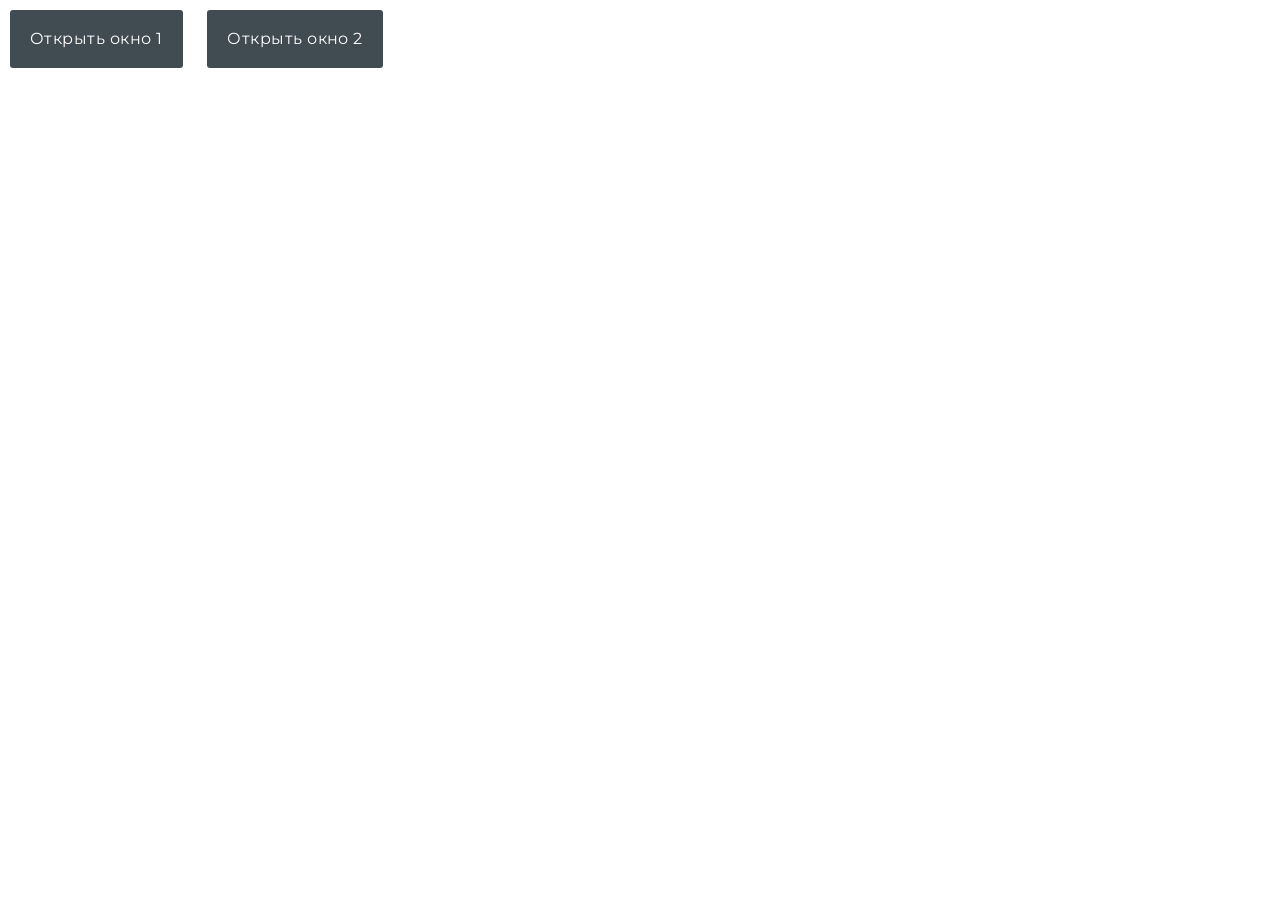
==== index.html @ 60e6e1e2 "+" ====
<!DOCTYPE html>
<html lang="uk">
  <head>
    <meta charset="UTF-8" />
    <meta http-equiv="X-UA-Compatible" content="IE=edge" />
    <meta name="viewport" content="width=device-width, initial-scale=1.0" />
    <title>demo</title>
    <!-- Modern normalize -->
    <link
      rel="stylesheet"
      href="https://cdnjs.cloudflare.com/ajax/libs/modern-normalize/1.1.0/modern-normalize.min.css"
      integrity="sha512-wpPYUAdjBVSE4KJnH1VR1HeZfpl1ub8YT/NKx4PuQ5NmX2tKuGu6U/JRp5y+Y8XG2tV+wKQpNHVUX03MfMFn9Q=="
      crossorigin="anonymous"
      referrerpolicy="no-referrer"
    />
    <!-- Fonts -->
    <link rel="preconnect" href="https://fonts.googleapis.com">
    <link rel="preconnect" href="https://fonts.gstatic.com" crossorigin>
    <link
      href="https://fonts.googleapis.com/css2?family=Montserrat:ital,wght@0,500;0,600;0,700;1,400&family=Seymour+One&display=swap"
      rel="stylesheet">
    <!-- Custom styles -->
    <link rel="stylesheet" href="./css/main.min.css">
  </head>

  <body>
    <main>
      <!--Блок HERO-->
        <section class="hero">
          <div class="container">
<a href="#" class="js-open-modal" data-modal="1">Открыть окно 1</a>
<a href="#" class="js-open-modal" data-modal="2">Открыть окно 2</a>
          </div>
    </main>
    <!-- MODAL-WINDOW -->
<div class="overlay js-overlay-modal"></div>
  <div class="modal" data-modal="1">
<svg class="modal__cross js-modal-close" width="11" height="11">
  <use href="./images/svg/sprites.svg#icon-cross"></use>
</svg>
    <b class="modal__title">Buy now</b>

    <form class="modal-form" name="modal_form" autocomplete="off">
    <div class="modal-form__wrapper">
        <label class="modal-form__label">
          <input class="modal-form__field" type="text" name="user_name" placeholder="Name" autocomplete="name" minlength="3" required>
          </label>

      <label class="modal-form__label">
      <input class="modal-form__field" type="tel" name="user_tel" placeholder="Phone" autocomplete="tel" minlength="3" required>
      </label>
    
        <label class="modal-form__label">
          <textarea class="modal-form__message" name="user_comment" rows="6" placeholder="Comment"></textarea>
          </label>
    </div>
        <button class="modal-form__button" type="submit">Submit</button>
    </form>
    </div>
  <!-- MODAL-WINDOW 2 -->
      <div class="modal" data-modal="2">
<svg class="modal__cross js-modal-close" width="11" height="11">
  <use href="./images/svg/sprites.svg#icon-cross"></use>
</svg>
    <b class="modal__title">Chololate icecream</b>
    <p class="modal__ingredients">Ingredients</p>
    <span class="ice-cream">
      <div class="div"></div>
    </span>
<table class="modal-table">
  <tbody>
  <tr class="modal-table__row">
    <td class="modal-table__data">Milk</td>
    <td class="modal-table__data">100ML</td>
  </tr>
  <tr class="modal-table__row">
    <td class="modal-table__data">Belgian chocolate</td>
    <td class="modal-table__data">20g</td>
  </tr>
  <tr class="modal-table__row">
    <td class="modal-table__data">Cream</td>
    <td class="modal-table__data">150ml</td>
  </tr>
  <tr class="modal-table__row">
    <td class="modal-table__data">Cocoa powder</td>
    <td class="modal-table__data">30g</td>
  </tr>
    <tr class="modal-table__row">
    <td class="modal-table__data">Sugar</td>
    <td class="modal-table__data">40g</td>
  </tr>
  <tr class="modal-table__row">
    <td class="modal-table__data">Vanilla sugar</td>
    <td class="modal-table__data">10g</td>
  </tr>
  </tbody>
</table>
    <form class="modal-form" name="modal_form" autocomplete="off">
    <div class="modal-form__wrapper">
        <label class="modal-form__label">
          <input class="modal-form__field" type="text" name="user_name" placeholder="Name" autocomplete="name" minlength="3" required>
          </label>

      <label class="modal-form__label">
      <input class="modal-form__field" type="tel" name="user_tel" placeholder="Phone" autocomplete="tel" minlength="3" required>
      </label>
    
        <label class="modal-form__label">
          <textarea class="modal-form__message" name="user_comment" rows="6" placeholder="Comment"></textarea>
          </label>
    </div>
        <button class="modal-form__button" type="submit">Submit</button>
    </form>
    </div>
    <!-- SCRIPT -->
    <script src="./js/modal.js"></script>
  </body>
</html>
---- css/main.min.css ----
:root{--primary-text-color: rgba(117, 117, 117, 1);--title-text-color: rgba(33, 33, 33, 1);--accent-color: rgba(33, 150, 243, 1);--primary-white-color: rgba(255, 255, 255, 1);--button-grey-color: rgba(245, 244, 250, 1);--indent: 30px;--items: 3;--animation-function: 250ms cubic-bezier(0.4, 0, 0.2, 1)}.visually-hidden{position:absolute;width:1px;height:1px;margin:-1px;border:0;padding:0;white-space:nowrap;-webkit-clip-path:inset(100%);clip-path:inset(100%);clip:rect(0 0 0 0);overflow:hidden}.social__link{text-decoration:none;display:block;color:currentColor}body{background-color:#fff;color:var(--primary-text-color);font-family:"Montserrat",sans-serif;letter-spacing:.03em}body.modal-open{overflow:hidden}h1,h2,h3,h4,h5,h6,p{margin:0}img{display:block;max-width:100%;height:auto}ul{list-style:none;padding:0;margin:0}.social{display:-webkit-box;display:-ms-flexbox;display:flex;-webkit-box-pack:center;-ms-flex-pack:center;justify-content:center;-webkit-box-align:center;-ms-flex-align:center;align-items:center;gap:10px}.social--footer{margin-bottom:60px}@media screen and (min-width: 1200px){.social--footer{margin-bottom:0}}.social__link{display:-webkit-box;display:-ms-flexbox;display:flex;-webkit-box-pack:center;-ms-flex-pack:center;justify-content:center;-webkit-box-align:center;-ms-flex-align:center;align-items:center;width:44px;height:44px;border-radius:50%;color:#afb1b8;background-color:var(--primary-white-color);-webkit-transition:color var(--animation-function),background-color var(--animation-function);transition:color var(--animation-function),background-color var(--animation-function)}.social__link:hover,.social__link:focus{color:var(--primary-white-color);background-color:var(--accent-color)}.social__link--dark-bg{color:var(--primary-white-color);background-color:rgba(255,255,255,.1)}.social__link--dark-bg:hover,.social__link--dark-bg:focus{background-color:var(--accent-color)}.social__icon{fill:currentColor}.section-title{margin-top:0;margin-bottom:30px;color:var(--title-text-color);font-size:28px;line-height:.8484848485;text-align:center}@media screen and (min-width: 1200px){.section-title{margin-bottom:50px;font-size:36px;line-height:1.1666666667}}.button{display:-webkit-box;display:-ms-flexbox;display:flex;-webkit-box-align:center;-ms-flex-align:center;align-items:center;text-align:center;padding:12px 36px;margin:0 auto;border-radius:10px;border:0;color:#000;background-color:#f8d24e;cursor:pointer;font-family:"Montserrat";font-style:normal;font-weight:600;font-size:14px;line-height:17px}.overlay{opacity:0;visibility:hidden;position:fixed;top:0;left:0;width:100%;height:100%;background-color:rgba(0,0,0,.5);z-index:10;-webkit-transition:.3s all;transition:.3s all}.modal{opacity:0;visibility:hidden;width:280px;padding:20px;position:fixed;top:50%;left:50%;-webkit-transform:translate(-50%, -50%);transform:translate(-50%, -50%);z-index:20;text-align:center;border:2px solid #f8d24e;border-radius:10px;background-color:#fff;-webkit-transition:.3s all;transition:.3s all}@media screen and (min-width: 768px){.modal{width:568px}}@media screen and (max-width: 310px){.modal{width:calc(100% - 30px)}}.modal.active,.overlay.active{opacity:1;visibility:visible}.modal__title{display:block;text-align:center;margin-bottom:20px;color:#131313;font-family:"Seymour One";font-style:normal;font-weight:400;font-size:16px;line-height:1.5}.modal-buy__wrapper{display:-webkit-box;display:-ms-flexbox;display:flex;-webkit-box-orient:vertical;-webkit-box-direction:normal;-ms-flex-direction:column;flex-direction:column;border:2px solid #96af8c;-webkit-filter:drop-shadow(0px 5.26027px 19.726px rgba(212, 20, 67, 0.1));filter:drop-shadow(0px 5.26027px 19.726px rgba(212, 20, 67, 0.1));border-radius:15px}.modal-buy__text{padding:20px 16px;text-align:center;font-family:"Montserrat";font-style:normal;font-weight:700;font-size:16px;line-height:1.25;letter-spacing:.04em;color:#131313;text-transform:uppercase}.modal-form__wrapper{display:-webkit-box;display:-ms-flexbox;display:flex;-webkit-box-orient:vertical;-webkit-box-direction:normal;-ms-flex-direction:column;flex-direction:column;-webkit-box-pack:center;-ms-flex-pack:center;justify-content:center;gap:16px;margin-bottom:32px}.modal-form__field,.modal-form__message{width:100%;height:42px;padding:11px 16px;outline:unset;color:#131313;background:rgba(248,210,78,.1);border:1px solid #84a178;border-radius:10px;font-size:12px;line-height:1.4166666667}.modal-form__field::-webkit-input-placeholder, .modal-form__message::-webkit-input-placeholder{color:#131313}.modal-form__field::-moz-placeholder, .modal-form__message::-moz-placeholder{color:#131313}.modal-form__field:-ms-input-placeholder, .modal-form__message:-ms-input-placeholder{color:#131313}.modal-form__field::-ms-input-placeholder, .modal-form__message::-ms-input-placeholder{color:#131313}.modal-form__field::placeholder,.modal-form__message::placeholder{color:#131313}.modal-form__field{-webkit-transition:outline-color var(--animation-function),-webkit-box-shadow var(--animation-function);transition:outline-color var(--animation-function),-webkit-box-shadow var(--animation-function);transition:outline-color var(--animation-function),box-shadow var(--animation-function);transition:outline-color var(--animation-function),box-shadow var(--animation-function),-webkit-box-shadow var(--animation-function)}.modal-form__field:not(:-moz-placeholder-shown):valid:required{outline-color:rgba(0,255,0,.5);box-shadow:0 0 0 5px rgba(0,255,0,.3)}.modal-form__field:not(:-ms-input-placeholder):valid:required{outline-color:rgba(0,255,0,.5);box-shadow:0 0 0 5px rgba(0,255,0,.3)}.modal-form__field:not(:placeholder-shown):valid:required{outline-color:rgba(0,255,0,.5);-webkit-box-shadow:0 0 0 5px rgba(0,255,0,.3);box-shadow:0 0 0 5px rgba(0,255,0,.3)}.modal-form__field:not(:-moz-placeholder-shown):invalid:required{outline-color:rgba(255,0,0,.5);box-shadow:0 0 0 5px rgba(255,0,0,.3)}.modal-form__field:not(:-ms-input-placeholder):invalid:required{outline-color:rgba(255,0,0,.5);box-shadow:0 0 0 5px rgba(255,0,0,.3)}.modal-form__field:not(:placeholder-shown):invalid:required{outline-color:rgba(255,0,0,.5);-webkit-box-shadow:0 0 0 5px rgba(255,0,0,.3);box-shadow:0 0 0 5px rgba(255,0,0,.3)}.modal-form__message{height:84px;resize:none}.modal-form__button{margin:0 auto;padding:12px 34px;width:121px;height:42px;text-align:center;cursor:pointer;outline:unset;color:#131313;background-color:#f8d24e;border:none;border-radius:10px;font-weight:600;font-size:12px;line-height:1.25;-webkit-transition:background-color var(--animation-function);transition:background-color var(--animation-function)}.modal-form__button:hover,.modal-form__button:focus{background-color:#0a8817}.modal-form__button:focus{color:#fff}.modal__cross{position:absolute;top:16px;right:16px;fill:#131313;cursor:pointer}.modal__cross:hover,.modal__cross:focus{fill:#f8d24e}.modal-table{width:100%;margin-bottom:40px}.modal-table__row{display:-webkit-box;display:-ms-flexbox;display:flex;-webkit-box-pack:justify;-ms-flex-pack:justify;justify-content:space-between;font-family:"Montserrat";font-style:normal;font-weight:400;font-size:14px;line-height:176%;letter-spacing:.04em}.modal-table__row:not(:last-child){padding-bottom:11px}.modal__ingredients{margin-bottom:24px;color:#131313;font-family:"Montserrat";font-style:normal;font-weight:500;font-size:20px;line-height:28px}a{padding:20px;display:inline-block;text-decoration:none;background-color:#414b52;margin:10px;color:#fff;border-radius:3px}.div{width:132px;height:132px;background-color:#84a178}.ice-cream{display:block;width:132px;height:132px;margin:0 auto;background-color:#9cbe8f;border-radius:50%;background-size:contain;background-repeat:no-repeat;background-image:url(../images/modal-icecream/ice_small@1x.png)}/*# sourceMappingURL=main.min.css.map */
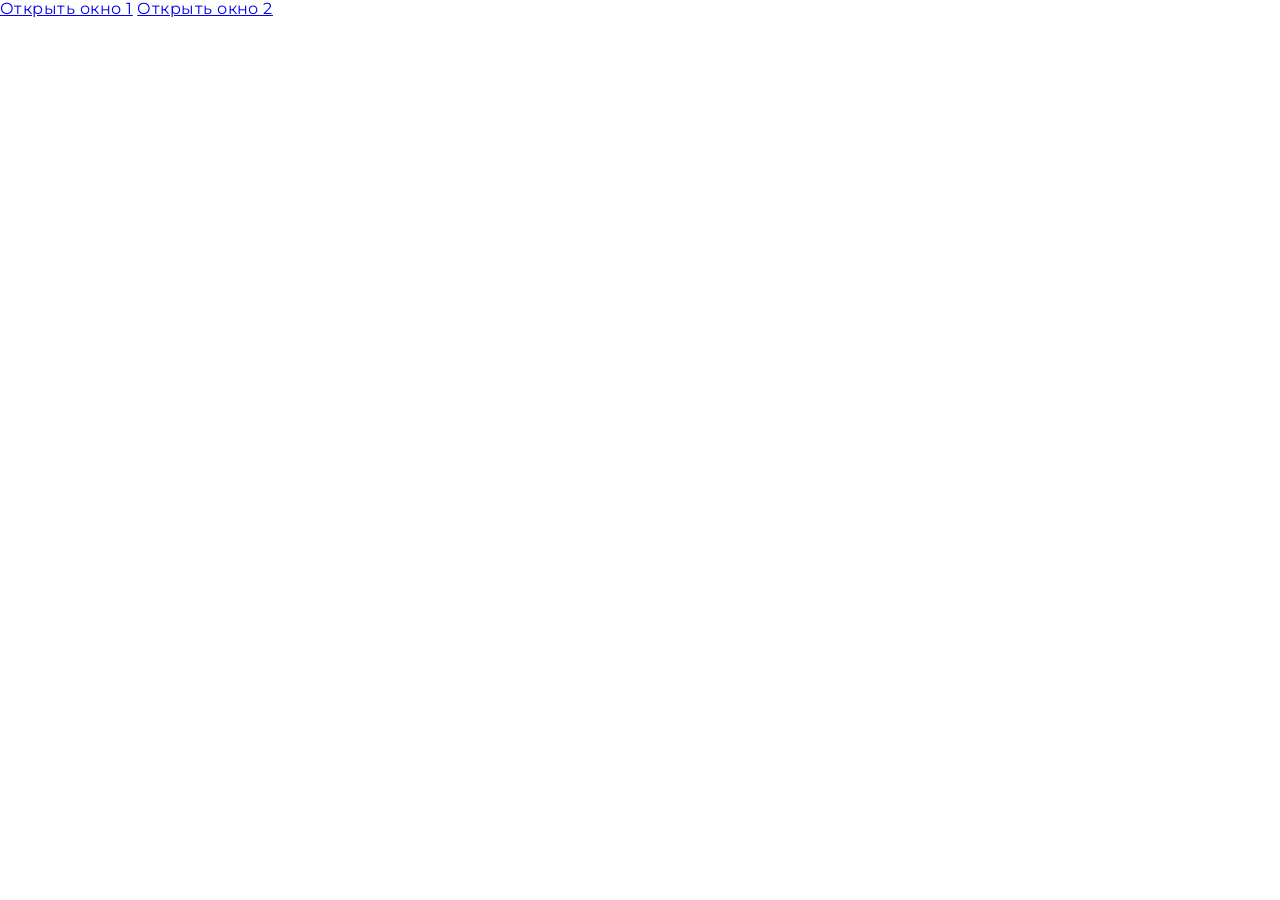
==== commit 8e834cd3: "=" ====
--- a/index.html
+++ b/index.html
@@ -41,6 +41,29 @@
     <b class="modal__title">Buy now</b>
 
     <form class="modal-form" name="modal_form" autocomplete="off">
+        <ul class="modal__list">
+          <li class="modal__item">
+            <input class="modal__checkbox" type="checkbox" id="div-box1">
+            <label class="modal__label" for="div-box1">
+              <span class="modal__text">ice-cream</span>
+            <span class="modal__img"></span>
+            </label>
+          </li>
+          <li class="modal__item">
+    <input class="modal__checkbox" type="checkbox" id="div-box2">
+      <label class="modal__label modal__label--second" for="div-box2">
+              <span class="modal__text">ice-coffee</span>
+            <span class="modal__img modal__img--second"></span>
+            </label>
+          </li>
+          <li class="modal__item">
+    <input class="modal__checkbox" type="checkbox" id="div-box3">
+      <label class="modal__label modal__label--third" for="div-box3">
+              <span class="modal__text">milkshakes</span>
+            <span class="modal__img modal__img--third" ></span>
+            </label>
+          </li>
+        </ul>
     <div class="modal-form__wrapper">
         <label class="modal-form__label">
           <input class="modal-form__field" type="text" name="user_name" placeholder="Name" autocomplete="name" minlength="3" required>
@@ -58,15 +81,33 @@
     </form>
     </div>
   <!-- MODAL-WINDOW 2 -->
-      <div class="modal" data-modal="2">
+      <div class="modal modal--icecream" data-modal="2">
 <svg class="modal__cross js-modal-close" width="11" height="11">
   <use href="./images/svg/sprites.svg#icon-cross"></use>
 </svg>
     <b class="modal__title">Chololate icecream</b>
     <p class="modal__ingredients">Ingredients</p>
-    <span class="ice-cream">
-      <div class="div"></div>
-    </span>
+    <span class="modal__img-ice"></span>
+
+    <div class="modal-grams__block">
+    <div class="modal-grams__wrap">
+      <span class="modal-grams__text">kcal</span>
+      <div class="modal-grams__inner">320</div>
+    </div>
+    <div class="modal-grams__wrap">
+      <span class="modal-grams__text">Prote...</span>
+      <div class="modal-grams__inner">4g</div>
+    </div>
+    <div class="modal-grams__wrap">
+      <span class="modal-grams__text">Fats</span>
+      <div class="modal-grams__inner">8,2g</div>
+    </div>
+    <div class="modal-grams__wrap">
+      <span class="modal-grams__text">Carbs</span>
+      <div class="modal-grams__inner">40,4g</div>
+    </div>
+    </div>
+
 <table class="modal-table">
   <tbody>
   <tr class="modal-table__row">
--- a/css/main.min.css
+++ b/css/main.min.css
@@ -1 +1 @@
-:root{--primary-text-color: rgba(117, 117, 117, 1);--title-text-color: rgba(33, 33, 33, 1);--accent-color: rgba(33, 150, 243, 1);--primary-white-color: rgba(255, 255, 255, 1);--button-grey-color: rgba(245, 244, 250, 1);--indent: 30px;--items: 3;--animation-function: 250ms cubic-bezier(0.4, 0, 0.2, 1)}.visually-hidden{position:absolute;width:1px;height:1px;margin:-1px;border:0;padding:0;white-space:nowrap;-webkit-clip-path:inset(100%);clip-path:inset(100%);clip:rect(0 0 0 0);overflow:hidden}.social__link{text-decoration:none;display:block;color:currentColor}body{background-color:#fff;color:var(--primary-text-color);font-family:"Montserrat",sans-serif;letter-spacing:.03em}body.modal-open{overflow:hidden}h1,h2,h3,h4,h5,h6,p{margin:0}img{display:block;max-width:100%;height:auto}ul{list-style:none;padding:0;margin:0}.social{display:-webkit-box;display:-ms-flexbox;display:flex;-webkit-box-pack:center;-ms-flex-pack:center;justify-content:center;-webkit-box-align:center;-ms-flex-align:center;align-items:center;gap:10px}.social--footer{margin-bottom:60px}@media screen and (min-width: 1200px){.social--footer{margin-bottom:0}}.social__link{display:-webkit-box;display:-ms-flexbox;display:flex;-webkit-box-pack:center;-ms-flex-pack:center;justify-content:center;-webkit-box-align:center;-ms-flex-align:center;align-items:center;width:44px;height:44px;border-radius:50%;color:#afb1b8;background-color:var(--primary-white-color);-webkit-transition:color var(--animation-function),background-color var(--animation-function);transition:color var(--animation-function),background-color var(--animation-function)}.social__link:hover,.social__link:focus{color:var(--primary-white-color);background-color:var(--accent-color)}.social__link--dark-bg{color:var(--primary-white-color);background-color:rgba(255,255,255,.1)}.social__link--dark-bg:hover,.social__link--dark-bg:focus{background-color:var(--accent-color)}.social__icon{fill:currentColor}.section-title{margin-top:0;margin-bottom:30px;color:var(--title-text-color);font-size:28px;line-height:.8484848485;text-align:center}@media screen and (min-width: 1200px){.section-title{margin-bottom:50px;font-size:36px;line-height:1.1666666667}}.button{display:-webkit-box;display:-ms-flexbox;display:flex;-webkit-box-align:center;-ms-flex-align:center;align-items:center;text-align:center;padding:12px 36px;margin:0 auto;border-radius:10px;border:0;color:#000;background-color:#f8d24e;cursor:pointer;font-family:"Montserrat";font-style:normal;font-weight:600;font-size:14px;line-height:17px}.overlay{opacity:0;visibility:hidden;position:fixed;top:0;left:0;width:100%;height:100%;background-color:rgba(0,0,0,.5);z-index:10;-webkit-transition:.3s all;transition:.3s all}.modal{opacity:0;visibility:hidden;width:280px;padding:20px;position:fixed;top:50%;left:50%;-webkit-transform:translate(-50%, -50%);transform:translate(-50%, -50%);z-index:20;text-align:center;border:2px solid #f8d24e;border-radius:10px;background-color:#fff;-webkit-transition:.3s all;transition:.3s all}@media screen and (min-width: 768px){.modal{width:568px}}@media screen and (max-width: 310px){.modal{width:calc(100% - 30px)}}.modal.active,.overlay.active{opacity:1;visibility:visible}.modal__title{display:block;text-align:center;margin-bottom:20px;color:#131313;font-family:"Seymour One";font-style:normal;font-weight:400;font-size:16px;line-height:1.5}.modal-buy__wrapper{display:-webkit-box;display:-ms-flexbox;display:flex;-webkit-box-orient:vertical;-webkit-box-direction:normal;-ms-flex-direction:column;flex-direction:column;border:2px solid #96af8c;-webkit-filter:drop-shadow(0px 5.26027px 19.726px rgba(212, 20, 67, 0.1));filter:drop-shadow(0px 5.26027px 19.726px rgba(212, 20, 67, 0.1));border-radius:15px}.modal-buy__text{padding:20px 16px;text-align:center;font-family:"Montserrat";font-style:normal;font-weight:700;font-size:16px;line-height:1.25;letter-spacing:.04em;color:#131313;text-transform:uppercase}.modal-form__wrapper{display:-webkit-box;display:-ms-flexbox;display:flex;-webkit-box-orient:vertical;-webkit-box-direction:normal;-ms-flex-direction:column;flex-direction:column;-webkit-box-pack:center;-ms-flex-pack:center;justify-content:center;gap:16px;margin-bottom:32px}.modal-form__field,.modal-form__message{width:100%;height:42px;padding:11px 16px;outline:unset;color:#131313;background:rgba(248,210,78,.1);border:1px solid #84a178;border-radius:10px;font-size:12px;line-height:1.4166666667}.modal-form__field::-webkit-input-placeholder, .modal-form__message::-webkit-input-placeholder{color:#131313}.modal-form__field::-moz-placeholder, .modal-form__message::-moz-placeholder{color:#131313}.modal-form__field:-ms-input-placeholder, .modal-form__message:-ms-input-placeholder{color:#131313}.modal-form__field::-ms-input-placeholder, .modal-form__message::-ms-input-placeholder{color:#131313}.modal-form__field::placeholder,.modal-form__message::placeholder{color:#131313}.modal-form__field{-webkit-transition:outline-color var(--animation-function),-webkit-box-shadow var(--animation-function);transition:outline-color var(--animation-function),-webkit-box-shadow var(--animation-function);transition:outline-color var(--animation-function),box-shadow var(--animation-function);transition:outline-color var(--animation-function),box-shadow var(--animation-function),-webkit-box-shadow var(--animation-function)}.modal-form__field:not(:-moz-placeholder-shown):valid:required{outline-color:rgba(0,255,0,.5);box-shadow:0 0 0 5px rgba(0,255,0,.3)}.modal-form__field:not(:-ms-input-placeholder):valid:required{outline-color:rgba(0,255,0,.5);box-shadow:0 0 0 5px rgba(0,255,0,.3)}.modal-form__field:not(:placeholder-shown):valid:required{outline-color:rgba(0,255,0,.5);-webkit-box-shadow:0 0 0 5px rgba(0,255,0,.3);box-shadow:0 0 0 5px rgba(0,255,0,.3)}.modal-form__field:not(:-moz-placeholder-shown):invalid:required{outline-color:rgba(255,0,0,.5);box-shadow:0 0 0 5px rgba(255,0,0,.3)}.modal-form__field:not(:-ms-input-placeholder):invalid:required{outline-color:rgba(255,0,0,.5);box-shadow:0 0 0 5px rgba(255,0,0,.3)}.modal-form__field:not(:placeholder-shown):invalid:required{outline-color:rgba(255,0,0,.5);-webkit-box-shadow:0 0 0 5px rgba(255,0,0,.3);box-shadow:0 0 0 5px rgba(255,0,0,.3)}.modal-form__message{height:84px;resize:none}.modal-form__button{margin:0 auto;padding:12px 34px;width:121px;height:42px;text-align:center;cursor:pointer;outline:unset;color:#131313;background-color:#f8d24e;border:none;border-radius:10px;font-weight:600;font-size:12px;line-height:1.25;-webkit-transition:background-color var(--animation-function);transition:background-color var(--animation-function)}.modal-form__button:hover,.modal-form__button:focus{background-color:#0a8817}.modal-form__button:focus{color:#fff}.modal__cross{position:absolute;top:16px;right:16px;fill:#131313;cursor:pointer}.modal__cross:hover,.modal__cross:focus{fill:#f8d24e}.modal-table{width:100%;margin-bottom:40px}.modal-table__row{display:-webkit-box;display:-ms-flexbox;display:flex;-webkit-box-pack:justify;-ms-flex-pack:justify;justify-content:space-between;font-family:"Montserrat";font-style:normal;font-weight:400;font-size:14px;line-height:176%;letter-spacing:.04em}.modal-table__row:not(:last-child){padding-bottom:11px}.modal__ingredients{margin-bottom:24px;color:#131313;font-family:"Montserrat";font-style:normal;font-weight:500;font-size:20px;line-height:28px}a{padding:20px;display:inline-block;text-decoration:none;background-color:#414b52;margin:10px;color:#fff;border-radius:3px}.div{width:132px;height:132px;background-color:#84a178}.ice-cream{display:block;width:132px;height:132px;margin:0 auto;background-color:#9cbe8f;border-radius:50%;background-size:contain;background-repeat:no-repeat;background-image:url(../images/modal-icecream/ice_small@1x.png)}/*# sourceMappingURL=main.min.css.map */+:root{--primary-text-color: rgba(117, 117, 117, 1);--title-text-color: rgba(33, 33, 33, 1);--accent-color: rgba(33, 150, 243, 1);--primary-white-color: rgba(255, 255, 255, 1);--button-grey-color: rgba(245, 244, 250, 1);--indent: 30px;--items: 3;--animation-function: 250ms cubic-bezier(0.4, 0, 0.2, 1)}.visually-hidden{position:absolute;width:1px;height:1px;margin:-1px;border:0;padding:0;white-space:nowrap;-webkit-clip-path:inset(100%);clip-path:inset(100%);clip:rect(0 0 0 0);overflow:hidden}.social__link{text-decoration:none;display:block;color:currentColor}body{background-color:#fff;color:var(--primary-text-color);font-family:"Montserrat",sans-serif;letter-spacing:.03em}body.modal-open{overflow:hidden}h1,h2,h3,h4,h5,h6,p{margin:0}img{display:block;max-width:100%;height:auto}ul{list-style:none;padding:0;margin:0}.social{display:-webkit-box;display:-ms-flexbox;display:flex;-webkit-box-pack:center;-ms-flex-pack:center;justify-content:center;-webkit-box-align:center;-ms-flex-align:center;align-items:center;gap:10px}.social--footer{margin-bottom:60px}@media screen and (min-width: 1200px){.social--footer{margin-bottom:0}}.social__link{display:-webkit-box;display:-ms-flexbox;display:flex;-webkit-box-pack:center;-ms-flex-pack:center;justify-content:center;-webkit-box-align:center;-ms-flex-align:center;align-items:center;width:44px;height:44px;border-radius:50%;color:#afb1b8;background-color:var(--primary-white-color);-webkit-transition:color var(--animation-function),background-color var(--animation-function);transition:color var(--animation-function),background-color var(--animation-function)}.social__link:hover,.social__link:focus{color:var(--primary-white-color);background-color:var(--accent-color)}.social__link--dark-bg{color:var(--primary-white-color);background-color:rgba(255,255,255,.1)}.social__link--dark-bg:hover,.social__link--dark-bg:focus{background-color:var(--accent-color)}.social__icon{fill:currentColor}.section-title{margin-top:0;margin-bottom:30px;color:var(--title-text-color);font-size:28px;line-height:.8484848485;text-align:center}@media screen and (min-width: 1200px){.section-title{margin-bottom:50px;font-size:36px;line-height:1.1666666667}}.button{display:-webkit-box;display:-ms-flexbox;display:flex;-webkit-box-align:center;-ms-flex-align:center;align-items:center;text-align:center;padding:12px 36px;margin:0 auto;border-radius:10px;border:0;color:#000;background-color:#f8d24e;cursor:pointer;font-family:"Montserrat";font-style:normal;font-weight:600;font-size:14px;line-height:17px}.overlay{opacity:0;visibility:hidden;position:fixed;top:0;left:0;width:100%;height:100%;background-color:rgba(0,0,0,.5);z-index:10;-webkit-transition:.3s all;transition:.3s all}.modal{position:fixed;top:50%;left:50%;opacity:0;visibility:hidden;width:280px;padding:20px;-webkit-transform:translate(-50%, -50%);transform:translate(-50%, -50%);z-index:20;text-align:center;border:2px solid #f8d24e;border-radius:10px;background-color:#fff;overflow-y:scroll;-webkit-transition:.3s all;transition:.3s all}.modal--icecream{height:100%}@media screen and (min-width: 768px){.modal{width:568px}}@media screen and (max-width: 310px){.modal{width:calc(100% - 30px)}}.modal.active,.overlay.active{opacity:1;visibility:visible}.modal__cross{position:absolute;top:16px;right:16px;fill:#131313;cursor:pointer;-webkit-transition:fill var(--animation-function);transition:fill var(--animation-function)}.modal__cross:hover,.modal__cross:focus{fill:#f8d24e}.modal__title{display:block;text-align:center;margin:auto;margin-bottom:20px;width:142px;color:#131313;font-family:"Seymour One";font-style:normal;font-weight:400;font-size:16px;line-height:1.5}@media screen and (min-width: 768px){.modal__title{width:100%}}.modal-form__wrapper{display:-webkit-box;display:-ms-flexbox;display:flex;-webkit-box-orient:vertical;-webkit-box-direction:normal;-ms-flex-direction:column;flex-direction:column;-webkit-box-pack:center;-ms-flex-pack:center;justify-content:center;gap:16px;margin-bottom:32px}.modal-form__field,.modal-form__message{width:100%;height:42px;padding:11px 16px;outline:unset;color:#131313;background:rgba(248,210,78,.1);border:1px solid #84a178;border-radius:10px;font-size:12px;line-height:1.4166666667}.modal-form__field::-webkit-input-placeholder, .modal-form__message::-webkit-input-placeholder{color:#131313}.modal-form__field::-moz-placeholder, .modal-form__message::-moz-placeholder{color:#131313}.modal-form__field:-ms-input-placeholder, .modal-form__message:-ms-input-placeholder{color:#131313}.modal-form__field::-ms-input-placeholder, .modal-form__message::-ms-input-placeholder{color:#131313}.modal-form__field::placeholder,.modal-form__message::placeholder{color:#131313}@media screen and (min-width: 568px){.modal-form__field,.modal-form__message{max-width:368px}}.modal-form__field{-webkit-transition:outline-color var(--animation-function),-webkit-box-shadow var(--animation-function);transition:outline-color var(--animation-function),-webkit-box-shadow var(--animation-function);transition:outline-color var(--animation-function),box-shadow var(--animation-function);transition:outline-color var(--animation-function),box-shadow var(--animation-function),-webkit-box-shadow var(--animation-function)}.modal-form__field:not(:-moz-placeholder-shown):valid:required{outline-color:rgba(0,255,0,.5);box-shadow:0 0 0 5px rgba(0,255,0,.3)}.modal-form__field:not(:-ms-input-placeholder):valid:required{outline-color:rgba(0,255,0,.5);box-shadow:0 0 0 5px rgba(0,255,0,.3)}.modal-form__field:not(:placeholder-shown):valid:required{outline-color:rgba(0,255,0,.5);-webkit-box-shadow:0 0 0 5px rgba(0,255,0,.3);box-shadow:0 0 0 5px rgba(0,255,0,.3)}.modal-form__field:not(:-moz-placeholder-shown):invalid:required{outline-color:rgba(255,0,0,.5);box-shadow:0 0 0 5px rgba(255,0,0,.3)}.modal-form__field:not(:-ms-input-placeholder):invalid:required{outline-color:rgba(255,0,0,.5);box-shadow:0 0 0 5px rgba(255,0,0,.3)}.modal-form__field:not(:placeholder-shown):invalid:required{outline-color:rgba(255,0,0,.5);-webkit-box-shadow:0 0 0 5px rgba(255,0,0,.3);box-shadow:0 0 0 5px rgba(255,0,0,.3)}.modal-form__message{height:84px;resize:none}.modal-form__button{margin:0 auto;padding:12px 34px;width:121px;height:42px;text-align:center;cursor:pointer;outline:unset;color:#131313;background-color:#f8d24e;border:none;border-radius:10px;font-weight:600;font-size:12px;line-height:1.25;-webkit-transition:background-color var(--animation-function);transition:background-color var(--animation-function)}.modal-form__button:hover,.modal-form__button:focus{background-color:#0a8817}.modal-form__button:focus{color:#fff}.modal__list{display:-webkit-box;display:-ms-flexbox;display:flex;-ms-flex-wrap:wrap;flex-wrap:wrap;gap:82px;margin-bottom:31px;-webkit-box-pack:center;-ms-flex-pack:center;justify-content:center}@media screen and (min-width: 768px){.modal__list{gap:32px}}.modal__item{margin-top:64px}.modal__checkbox{display:none}.modal__checkbox:checked+.modal__label,.modal__checkbox:focus+.modal__label{-webkit-transition:background-color var(--animation-function);transition:background-color var(--animation-function);background-color:#aec6a5}.modal__checkbox:checked+.modal__label--second,.modal__checkbox:focus+.modal__label--second{background-color:#f8d24e}.modal__checkbox:checked+.modal__label--third,.modal__checkbox:focus+.modal__label--third{background-color:#d6936d}.modal__label{position:relative;display:-webkit-box;display:-ms-flexbox;display:flex;-webkit-box-orient:vertical;-webkit-box-direction:reverse;-ms-flex-direction:column-reverse;flex-direction:column-reverse;width:132px;height:136px;border:2px solid #96af8c;-webkit-filter:drop-shadow(0px 5.26027px 19.726px rgba(212, 20, 67, 0.1));filter:drop-shadow(0px 5.26027px 19.726px rgba(212, 20, 67, 0.1));border-radius:15px}.modal__label--second{border:2px solid #efd478}.modal__label--third{border:2px solid #d6936d}.modal__text{margin-bottom:20px;text-align:center;color:#131313;font-weight:700;font-size:16px;line-height:1.25;letter-spacing:.04em;text-transform:uppercase}.modal__img{position:absolute;top:-50%;left:-1%;display:block;width:132px;height:132px;background-image:url(../images/modal-buy/1_small@1x.png)}.modal__img::before{content:"";position:absolute;z-index:-1;bottom:-10px;left:0;height:100%;width:100%;border-radius:50%;background:rgba(156,190,143,.7);-webkit-box-shadow:0px 5.26027px 19.726px rgba(10,136,23,.25);box-shadow:0px 5.26027px 19.726px rgba(10,136,23,.25)}.modal__img--second{background-image:url(../images/modal-buy/2_small@1x.png)}.modal__img--second::before{background:rgba(248,210,78,.7);-webkit-box-shadow:0px 5.26027px 19.726px rgba(153,114,23,.25);box-shadow:0px 5.26027px 19.726px rgba(153,114,23,.25)}.modal__img--third{background-image:url(../images/modal-buy/3_small@1x.png)}.modal__img--third::before{background:rgba(213,117,63,.7);-webkit-box-shadow:0px 5.26027px 19.726px rgba(0,0,0,.25);box-shadow:0px 5.26027px 19.726px rgba(0,0,0,.25)}.modal__ingredients{margin-bottom:24px;color:#131313;font-family:"Montserrat";font-style:normal;font-weight:500;font-size:20px;line-height:28px}.modal__img-ice{position:relative;display:block;width:132px;height:132px;margin:0 auto;margin-bottom:30px;background-color:#9cbe8f;border-radius:50%;background-size:contain;background-repeat:no-repeat;-webkit-box-shadow:0px 5.26027px 19.726px rgba(10,136,23,.25);box-shadow:0px 5.26027px 19.726px rgba(10,136,23,.25);background-image:url(../images/modal-icecream/ice_small@1x.png)}.modal__img-ice::before{content:"";position:absolute;z-index:-1;bottom:-10px;left:0;height:100%;width:100%;border-radius:50%;background:#9cbe8f;-webkit-box-shadow:0px 5.26027px 19.726px rgba(10,136,23,.25);box-shadow:0px 5.26027px 19.726px rgba(10,136,23,.25)}.modal-grams__block{display:-webkit-box;display:-ms-flexbox;display:flex;gap:9px;margin-bottom:40px;-webkit-box-pack:center;-ms-flex-pack:center;justify-content:center}.modal-grams__wrap{position:relative;display:-webkit-box;display:-ms-flexbox;display:flex;-webkit-box-orient:vertical;-webkit-box-direction:reverse;-ms-flex-direction:column-reverse;flex-direction:column-reverse;-webkit-box-pack:end;-ms-flex-pack:end;justify-content:end;min-width:53px;height:72px;border:2px solid #9cbe8f;border-radius:40px;font-family:"Montserrat";font-style:normal;font-weight:400;font-size:10px;line-height:1.2}.modal-grams__text{margin-bottom:8px;color:#131313;font-size:10px;line-height:1.2}.modal-grams__inner{position:absolute;top:0;left:0;-webkit-transform:translate(7%, -1%);transform:translate(7%, -1%);display:-webkit-box;display:-ms-flexbox;display:flex;-webkit-box-pack:center;-ms-flex-pack:center;justify-content:center;-webkit-box-align:center;-ms-flex-align:center;align-items:center;width:43px;height:43px;color:#131313;background:#9cbe8f;border:2px solid #9cbe8f;border-radius:50%;-webkit-box-shadow:0px 6px 20px rgba(10,136,23,.25);box-shadow:0px 6px 20px rgba(10,136,23,.25);font-family:"Montserrat";font-style:normal;font-weight:500;font-size:10px;line-height:2.8}.modal-table{width:100%;margin-bottom:40px}@media screen and (min-width: 568px){.modal-table{max-width:488px;margin-left:auto;margin-right:auto}}.modal-table__row{display:-webkit-box;display:-ms-flexbox;display:flex;-webkit-box-pack:justify;-ms-flex-pack:justify;justify-content:space-between;font-family:"Montserrat";font-style:normal;font-weight:400;font-size:14px;line-height:176%;letter-spacing:.04em}.modal-table__row:not(:last-child){padding-bottom:11px}/*# sourceMappingURL=main.min.css.map */
